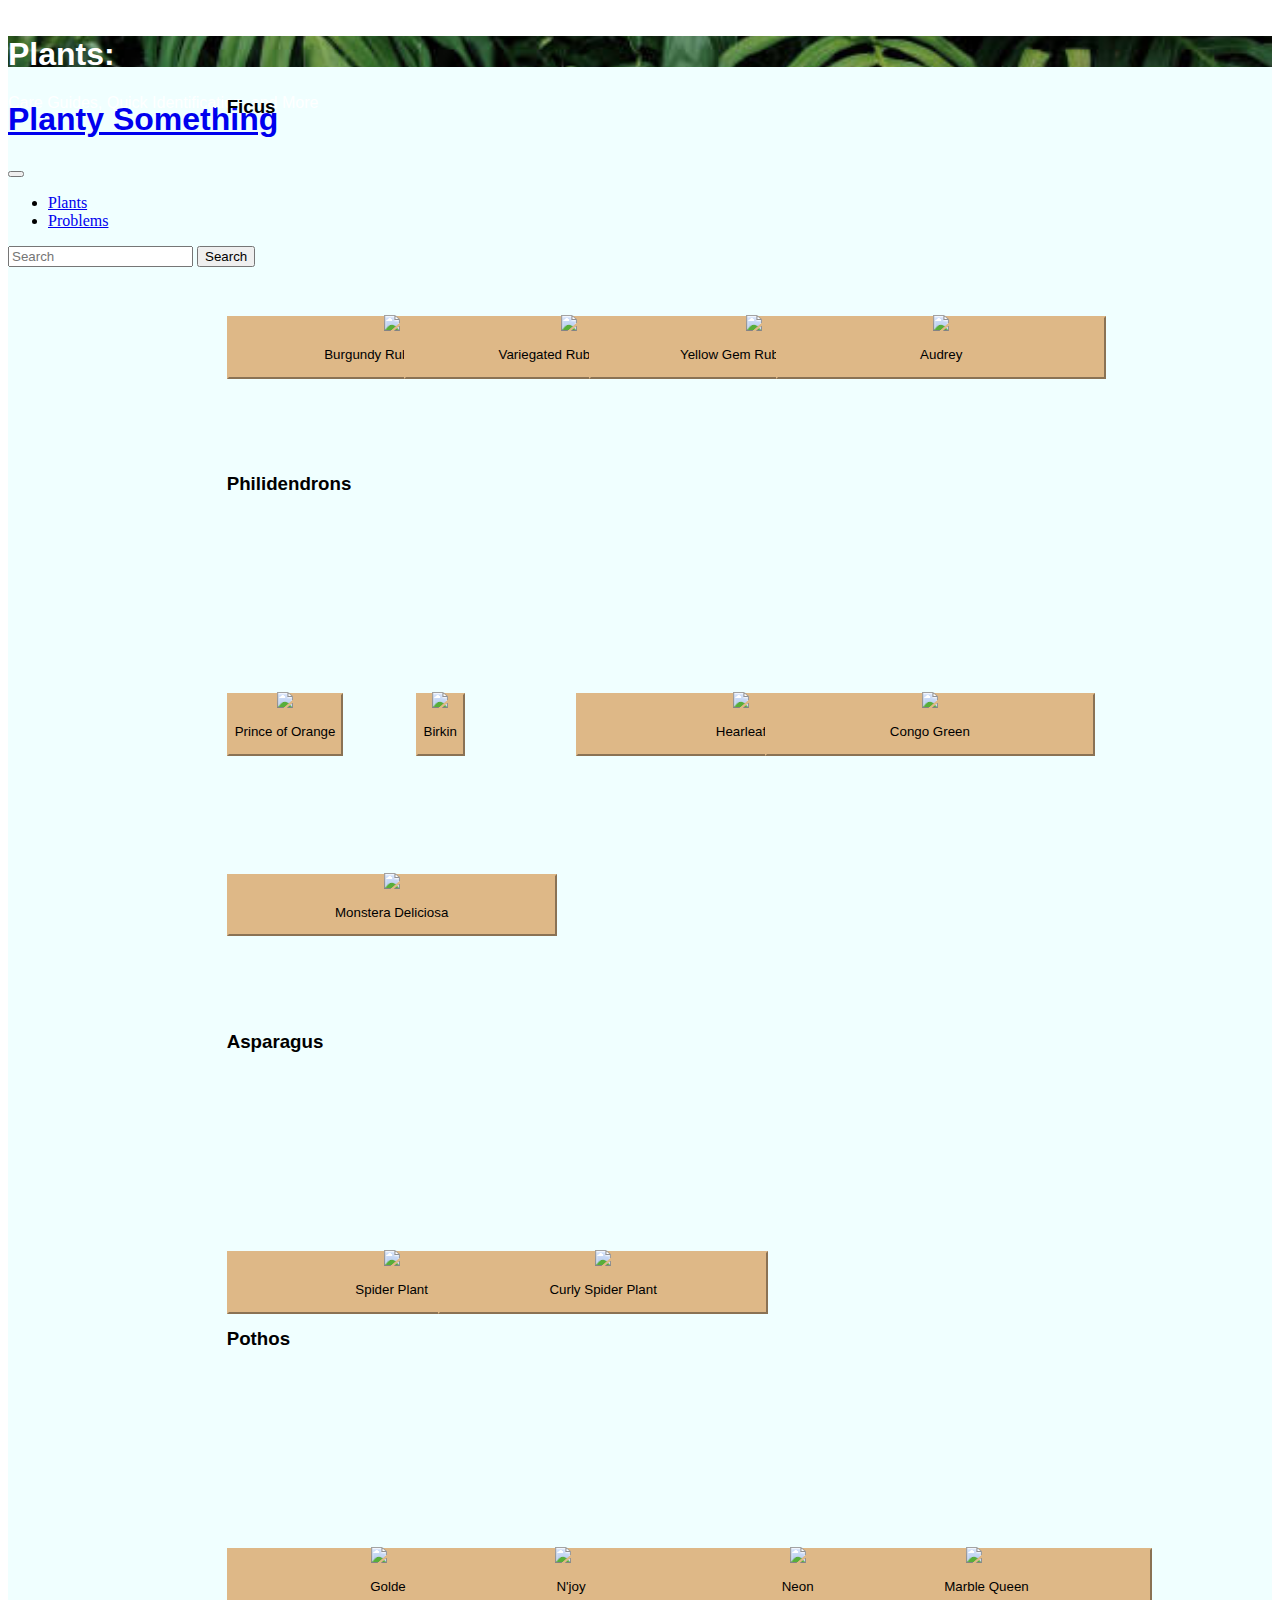
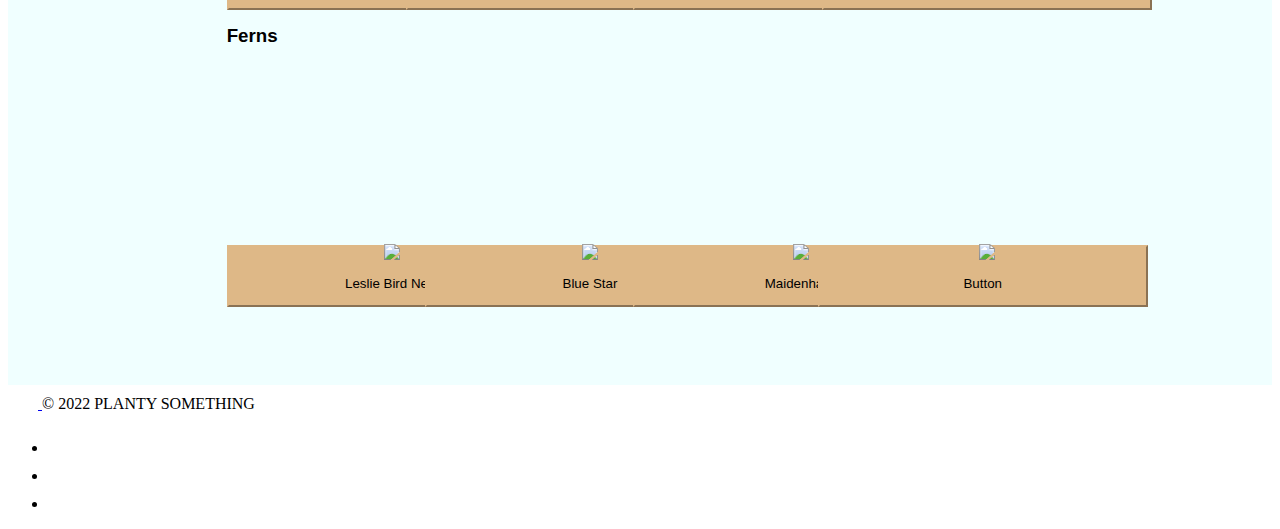
==== index.html @ ed26927f "Add files via upload" ====
<!DOCTYPE html>
<html lang="en">
<head>
    <meta charset="UTF-8">
    <meta http-equiv="X-UA-Compatible" content="IE=edge">
    <meta name="viewport" content="width=device-width, initial-scale=1.0">
    <title>CSCI202-Final_Project</title>

    <link href="https://cdn.jsdelivr.net/npm/bootstrap@5.1.3/dist/css/bootstrap.min.css" rel="stylesheet" integrity="sha384-1BmE4kWBq78iYhFldvKuhfTAU6auU8tT94WrHftjDbrCEXSU1oBoqyl2QvZ6jIW3" crossorigin="anonymous">
    <script src="https://cdn.jsdelivr.net/npm/bootstrap@5.1.3/dist/js/bootstrap.bundle.min.js" integrity="sha384-ka7Sk0Gln4gmtz2MlQnikT1wXgYsOg+OMhuP+IlRH9sENBO0LRn5q+8nbTov4+1p" crossorigin="anonymous"></script>    
    <link rel="canonical" href="https://getbootstrap.com/docs/5.1/examples/navbars/">
    <link href="/assets/bootstrap.min.css" rel="stylesheet">
    <link href="../assets/dist/css/bootstrap.min.css" rel="stylesheet">

    <style>
        .bd-placeholder-img {
          font-size: 1.125rem;
          text-anchor: middle;
          -webkit-user-select: none;
          -moz-user-select: none;
          user-select: none;
        }
  
        @media (min-width: 768px) {
          .bd-placeholder-img-lg {
            font-size: 3.5rem;
          }
        }
      </style>

    <link rel="stylesheet" href="CSS/style.css">
    <link href="CSS/navbar-top-fixed.css" rel="stylesheet">
    <link href="footers.css" rel="stylesheet">

    <link rel="stylesheet" href="https://use.typekit.net/kpl2wdz.css">
    <link rel="stylesheet" href="https://use.typekit.net/kpl2wdz.css">
    <link rel="stylesheet" href="https://use.typekit.net/kpl2wdz.css">
</head>
<body>
<nav class="navbar navbar-expand-md navbar-dark fixed-top bg-dark">
    <div class="container-fluid">
      <a class="navbar-brand" href="#"><h1>Planty Something</h1></a>
      <button class="navbar-toggler" type="button" data-bs-toggle="collapse" data-bs-target="#navbarCollapse" aria-controls="navbarCollapse" aria-expanded="false" aria-label="Toggle navigation">
        <span class="navbar-toggler-icon"></span>
      </button>
      <div class="collapse navbar-collapse" id="navbarCollapse">
        <ul class="navbar-nav me-auto mb-2 mb-md-0">
          <li class="nav-item">
            <a class="nav-link active" aria-current="page" href="index.html">Plants</a>
          </li>
          <li class="nav-item">
            <a class="nav-link" href="#">Problems</a>
          </li>
        </ul>
        <form class="d-flex">
          <input class="form-control me-2" type="search" placeholder="Search" aria-label="Search">
          <button class="btn btn-outline-success" type="submit">Search</button>
        </form>
      </div>
    </div>
</nav>
     <script src="../assets/dist/js/bootstrap.bundle.min.js"></script>

<div class="px-4 py-5 my-5 text-center" style="background-image: url(Images/plant-b4.jpeg); background-repeat: no-repeat; background-position:right; background-size: 100%; transform: rotate(180%);
margin-top: -20%;">
        <h1 class="display-5 fw-bold" style="color: white;">Plants:</h1>
        <div class="col-lg-6 mx-auto">
          <p class="lead mb-4" style="color: white;"> Care Guides, Quick Identification, and More</p>
          <div class="d-grid gap-2 d-sm-flex justify-content-sm-center">
          </div>
        </div>
</div>

<div id="container">
    <div id="content">

        <div class="row1">
        <h3 style="padding-bottom: 18%; padding-top: 3%;">Ficus</h3> 

        <div class="column">
            <button class="plant" style="width:330px;"><img id="Burg" src="images/burg-rubber.png"> <a style="   color: black; text-decoration: none;  font-family: effra-cc,sans-serif; font-weight: 400; font-style: normal;" href="Burgundy-Rubber.html"> 
              <p>Burgundy Rubber Tree</p></a></button>
        </div>

        <div class="column">
            <button class="plant" style="margin-left: -6%; width:330px;"><img id="Varg" src="images/varg-rubber.png" width="250px"> <a style="   color: black; text-decoration: none;  font-family: effra-cc,sans-serif; font-weight: 400; font-style: normal;" href="Vari-Rubber.html"> 
              <p>Variegated Rubber Tree</p></a></button>
        </div>

        <div class="column">
          <button class="plant" style="width:330px; margin-left: -8%;"><img id="Yellow-gem" src="images/Yellow-gem-rubber.png" width="210px"> <a style="   color: black; text-decoration: none;  font-family: effra-cc,sans-serif; font-weight: 400; font-style: normal;" href="Yellow-Rubber.html"> 
            <p>Yellow Gem Rubber Tree</p></a></button>
        </div>

        <div class="column">
        <button class="plant" style="width:330px; margin-left: -9%;"><img id="Audrey" src="images/Audrey-rubber.png" width="200px"> <a style="   color: black; text-decoration: none;  font-family: effra-cc,sans-serif; font-weight: 400; font-style: normal;" href="Audrey.html"> 
          <p>Audrey</p></a></button>
      </div>
      </div>

        <div class="row">
            <h3 style="padding-bottom: 18%; padding-top: 10%;">Philidendrons</h3> 

            <div class="column">
                <button class="plant"><img id="Orange" src="images/Phil-Prince-O.png" width="300px"> <a style="   color: black; text-decoration: none;  font-family: effra-cc,sans-serif; font-weight: 400; font-style: normal;" href="Phil-P-Orange.html"> 
                  <p>Prince of Orange</p></a></button>
            </div>

            <div class="column">
                <button class="plant"><img id="birkin" src="images/Phil-Burk.png" width="250px"> <a style="   color: black; text-decoration: none;  font-family: effra-cc,sans-serif; font-weight: 400; font-style: normal;" href="Phil-P-Orange.html"> 
                  <p>Birkin</p></a></button>
            </div>

            <div class="column">
              <button class="plant" style="margin-left: -15%; width:330px;"><img id="heart-leaf" src="images/Phil-heart-leaf.png" width="195px"> <a style="   color: black; text-decoration: none;  font-family: effra-cc,sans-serif; font-weight: 400; font-style: normal;" href="Phil-P-Orange.html"> 
                <p>Hearleaf</p></a></button>
          </div>

          <div class="column">
            <button class="plant" style="margin-left: -15%; width:330px;"><img id="congo" src="images/congo.png" width="195px"> <a style="   color: black; text-decoration: none;  font-family: effra-cc,sans-serif; font-weight: 400; font-style: normal;" href="Phil-P-Orange.html"> 
              <p>Congo Green</p></a></button>
        </div>
      </div>

      <div class="row1">

          <div class="column1">
            <button class="plant" style=" width:330px;"><img id="monstera" src="images/monstera.png" width="195px"> <a style="   color: black; text-decoration: none;  font-family: effra-cc,sans-serif; font-weight: 400; font-style: normal;" href="Phil-P-Orange.html"> 
              <p>Monstera Deliciosa</p></a></button>
        </div>

            <div hide id="shelf"></div>
        </div>

    
        <div class="row">
          <h3 style="padding-bottom: 18%;">Asparagus</h3> 
  
          <div class="column">
              <button class="plant" style="width:330px;"><img id="Spider" src="images/s-spider-plant.png"> <a style="   color: black; text-decoration: none;  font-family: effra-cc,sans-serif; font-weight: 400; font-style: normal;" href="Phil-P-Orange.html"> 
                <p>Spider Plant</p></a></button>
          </div>
  
          <div class="column">
              <button class="plant" style="margin-left: 12%; width:330px;"><img id="Curly-Spider" src="images/c-spider-plant.png" width="250px"> <a style="   color: black; text-decoration: none;  font-family: effra-cc,sans-serif; font-weight: 400; font-style: normal;" href="Phil-P-Orange.html"> 
                <p>Curly Spider Plant</p></a></button>
          </div>
  
      </div>
      </div>

      <div id="content">

        <div class="row">
          <h3 style="padding-bottom: 18%;">Pothos</h3> 
  
          <div class="column">
              <button class="plant" style="width:330px;"><img id="golden" src="images/golden-pothos.png"> <a style="   color: black; text-decoration: none;  font-family: effra-cc,sans-serif; font-weight: 400; font-style: normal;" href="Phil-P-Orange.html"> 
                <p>Golden</p></a></button>
          </div>
  
          <div class="column" tyle=" ">
            <button class="plant" style="margin-left: -5%; width:330px;"><img id="njoy" src="images/njoy-pothos.png"> <a style="   color: black; text-decoration: none;  font-family: effra-cc,sans-serif; font-weight: 400; font-style: normal;" href="Phil-P-Orange.html"> 
              <p>N'joy</p></a></button>
        </div>

        <div class="column" tyle=" ">
          <button class="plant" style="margin-left: 15%; width:330px;"><img id="neon" src="images/neon-pothos.png"> <a style="   color: black; text-decoration: none;  font-family: effra-cc,sans-serif; font-weight: 400; font-style: normal;" href="Phil-P-Orange.html"> 
            <p>Neon</p></a></button>
      </div>

      <div class="column" tyle=" ">
        <button class="plant" style="margin-left: 15%; width:330px;"><img id="marble" src="images/marble-pothos.png"> <a style="   color: black; text-decoration: none;  font-family: effra-cc,sans-serif; font-weight: 400; font-style: normal;" href="Phil-P-Orange.html"> 
          <p>Marble Queen</p></a></button>
    </div>
  
          </div>

        </div>


    <div id="content">

      <div class="row2">
        <h3 style="padding-bottom: 18%;">Ferns</h3> 

        <div class="column">
            <button class="plant" style="width:330px;"><img id="Leslie" src="images/Leslie-bird.png"> <a style="   color: black; text-decoration: none;  font-family: effra-cc,sans-serif; font-weight: 400; font-style: normal;" href="Phil-P-Orange.html"> 
              <p>Leslie Bird Nest</p></a></button>
        </div>

        <div class="column">
          <button class="plant" style="margin-left: 5%; width:330px;"><img id="star" src="images/blue-star.png"> <a style="   color: black; text-decoration: none;  font-family: effra-cc,sans-serif; font-weight: 400; font-style: normal;" href="Phil-P-Orange.html"> 
            <p>Blue Star</p></a></button>
      </div>

      <div class="column">
        <button class="plant" style="margin-left: 15%; width:330px;"><img id="hair" src="images/maiden-hair.png"> <a style="   color: black; text-decoration: none;  font-family: effra-cc,sans-serif; font-weight: 400; font-style: normal;" href="Phil-P-Orange.html"> 
          <p>Maidenhair</p></a></button>
    </div>

    <div class="column">
      <button class="plant" style="margin-left: 13%; width:330px;"><img id="button" src="images/button-fern.png"> <a style="   color: black; text-decoration: none;  font-family: effra-cc,sans-serif; font-weight: 400; font-style: normal;" href="Phil-P-Orange.html"> 
        <p>Button</p></a></button>
  </div>

      </div>
      </div>

 
  
  
  </div> 

  <div class="container">
    <footer class="d-flex flex-wrap justify-content-between align-items-center py-3 my-4 border-top">
      <div class="col-md-4 d-flex align-items-center">
        <a href="/" class="mb-3 me-2 mb-md-0 text-muted text-decoration-none lh-1">
          <svg class="bi" width="30" height="24"><use xlink:href="#bootstrap"/></svg>
        </a>
        <span class="text-muted">&copy; 2022 PLANTY SOMETHING</span>
      </div>
  
      <ul class="nav col-md-4 justify-content-end list-unstyled d-flex">
        <li class="ms-3"><a class="text-muted" href="#"><svg class="bi" width="24" height="24"><use xlink:href="#twitter"/></svg></a></li>
        <li class="ms-3"><a class="text-muted" href="#"><svg class="bi" width="24" height="24"><use xlink:href="#instagram"/></svg></a></li>
        <li class="ms-3"><a class="text-muted" href="#"><svg class="bi" width="24" height="24"><use xlink:href="#facebook"/></svg></a></li>
      </ul>
    </footer>
  </div>


<script>


</script>
</body>
</html>
---- CSS/style.css ----
#container {

    background-color:azure;
    margin-top: -5%;

    padding-bottom: 5%;

}

#content {
    margin-left: 9%;
    margin-right: 8%;



}

h1{
    font-family: anisette-std,sans-serif;
    font-weight: 600;
    font-style: normal;
}

h2 {
    font-family: forma-djr-deck,sans-serif;
    font-weight: 700;
    font-style: normal;

}

h3 {
    font-family: forma-djr-deck,sans-serif;
    font-weight: 700;
    font-style: normal;

}

h4 {
    font-family: forma-djr-deck,sans-serif;
    font-weight: 500;
    font-style: italic;

}

.plant {
    text-align: center;
    z-index: 15;
    margin-top: 5%;

    color: black;
    text-decoration: none;
 

    font-family: effra-cc,sans-serif;
    font-weight: 400;
    font-style: normal;

}

.label {
    text-align: center;
    z-index: 15;
    margin-top: 5%;

    font-family: effra-cc,sans-serif;
    font-weight: 400;
    font-style: normal;

}

p {
    font-family: effra-cc,sans-serif;
    font-weight: 400;
    font-style: normal;
    
}

.row1 {
    clear: both;

    margin-left: 10%;

}


.row {
    clear: both;

    margin-left: 10%;
    margin-bottom: 10%;

}

.row2 {
    clear: both;

    margin-left: 10%;
    margin-bottom: 10%;

}





.column {
    float: left;
    width: 20%;
}

.column-text {
    float: left;
    width: 30%;
}

.column1 {
    float: left;
    width: 20%;
    margin-top: 10%;
    margin-bottom: 10%;
}

.column1-text {
    float: left;
    width: 30%;
}



.plant {
    background-color:burlywood;
    border-color: burlywood;

    max-height: 80px;
    max-width: 340px;
    text-align: center;

    vertical-align: middle;
    position: relative;


}







#heart-leaf {
    margin-top: -80%;

}

#Orange {
    margin-top: -110%;


}

#birkin {
    margin-top: -95%;

}

#Burg {
    margin-top: -83%;
    width:200px;

}

#congo {
    margin-top: -100%;
    width: 300px;
    padding: 0px;

}

#monstera {
    margin-top: -95%;
    width: 220px;
    padding: 0px;

}

#Varg {
    margin-top: -95%;
    width:250px;

}

#Yellow-gem {
    Margin-top: -87%;

}

#Audrey {
    Margin-top: -88%;

}

#Spider {
    margin-top: -72%;
    width: 250px;

}

#Curly-Spider {
    margin-top: -72%;
    width: 230px;

}

#Leslie {
    margin-top: -100%;
    width: 250px;

}

#star {
    margin-top: -100%;
    width: 280px;

}

#hair {
    margin-top: -100%;
    margin-left: 2%;
    width: 300px;

}

#button {
    margin-top: -110%;
    margin-left: 3%;
    width: 260px;

}

#golden {
    margin-top: -82%;
    margin-left: -8%;
    width: 350px;

}

#njoy {
    margin-top: -160%;
    margin-left: -5%;
    width: 400px;

}

#neon {
    margin-top: -100%;
    width: 300px;

}

#marble {
    margin-top: -90%;
    margin-left: -8%;
    width: 250px;

}
---- CSS/navbar-top-fixed.css ----
/* Show it is fixed to the top */
body {
  min-height: 75rem;
  padding-top: 4.5rem;
}
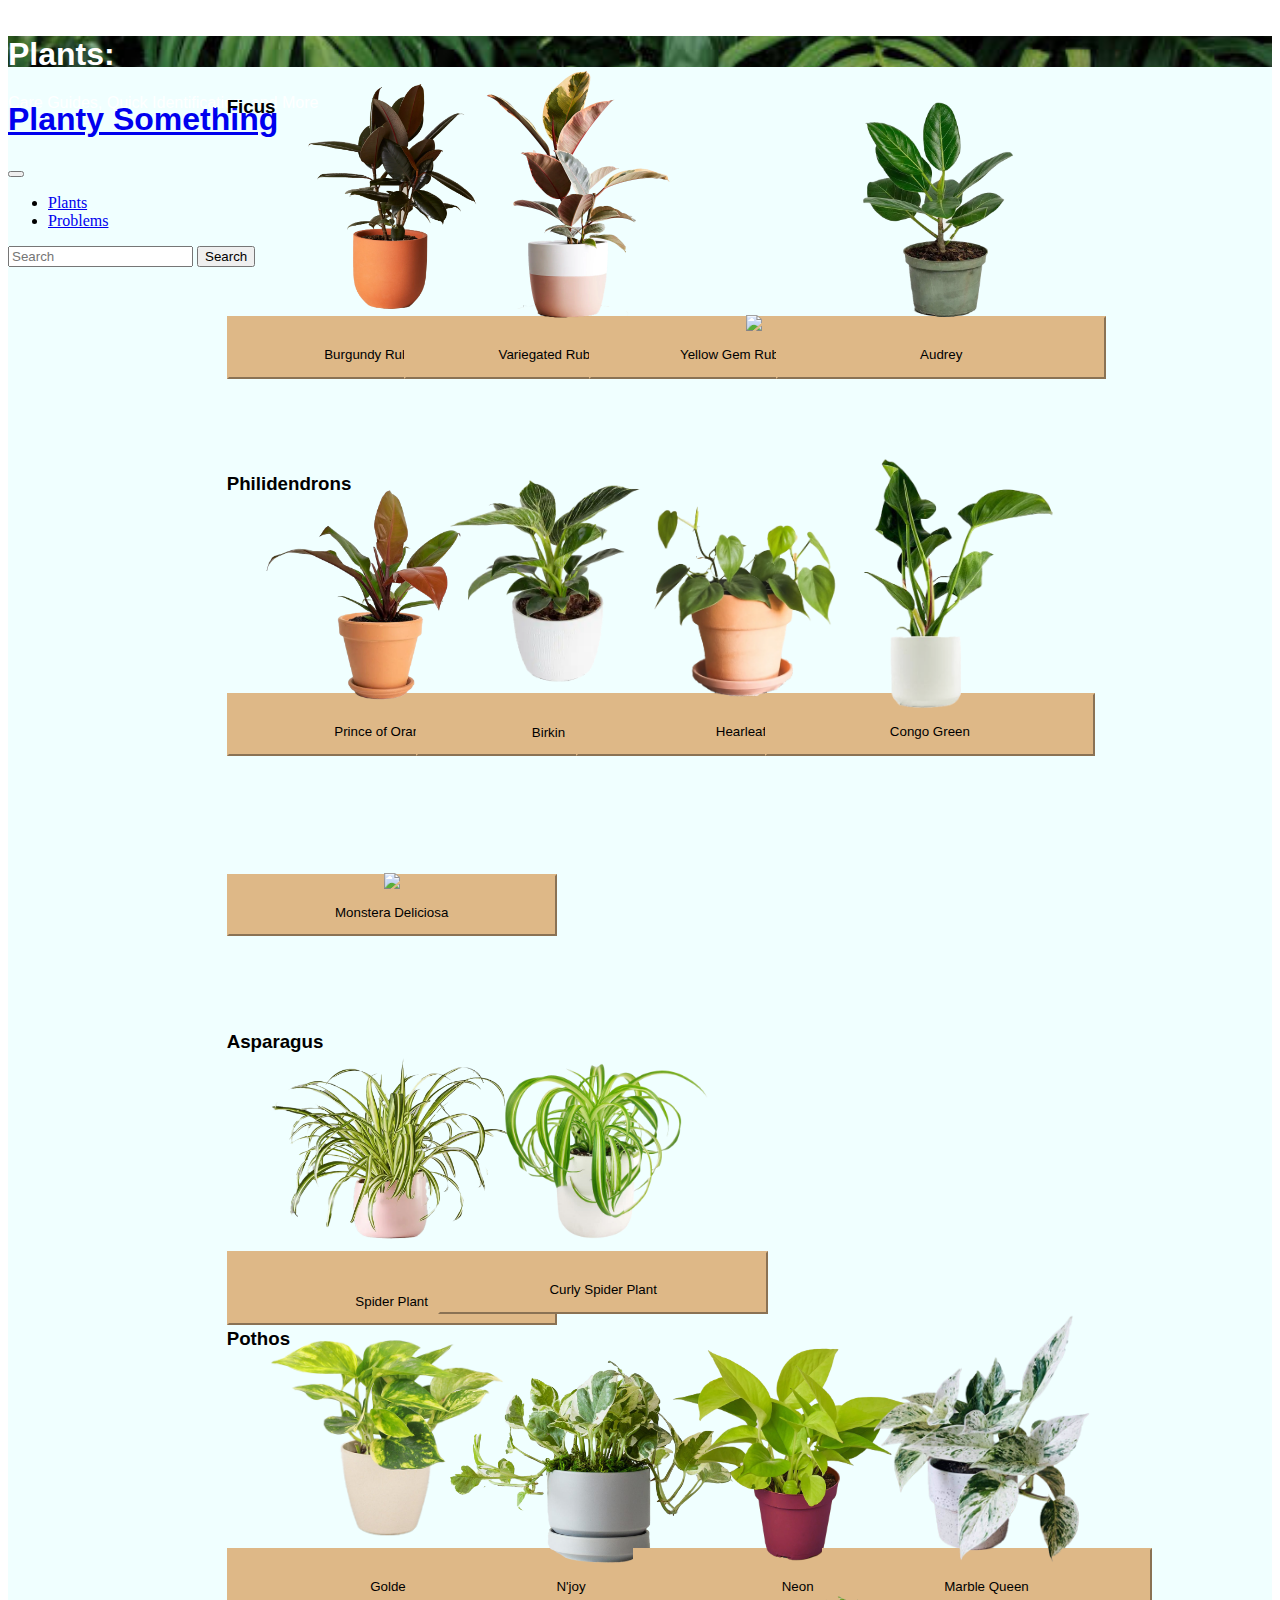
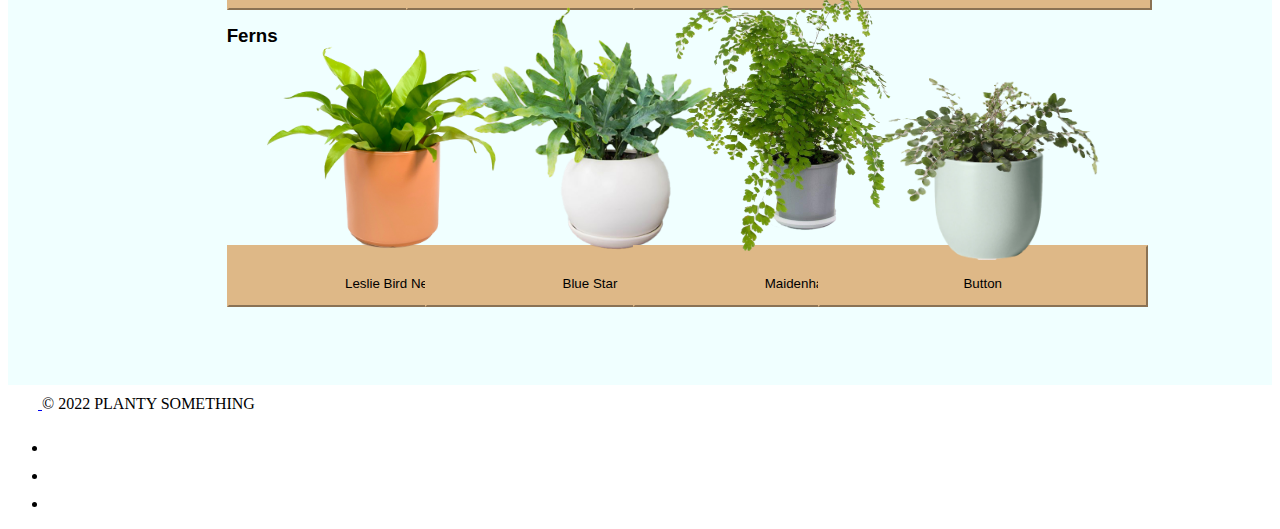
==== commit 4687674e: "Add files via upload" ====
--- a/index.html
+++ b/index.html
@@ -78,22 +78,22 @@
         <h3 style="padding-bottom: 18%; padding-top: 3%;">Ficus</h3> 
 
         <div class="column">
-            <button class="plant" style="width:330px;"><img id="Burg" src="images/burg-rubber.png"> <a style="   color: black; text-decoration: none;  font-family: effra-cc,sans-serif; font-weight: 400; font-style: normal;" href="Burgundy-Rubber.html"> 
+            <button class="plant" style="width:330px;"><img id="Burg" src="burg-rubber.png"> <a style="   color: black; text-decoration: none;  font-family: effra-cc,sans-serif; font-weight: 400; font-style: normal;" href="Burgundy-Rubber.html"> 
               <p>Burgundy Rubber Tree</p></a></button>
         </div>
 
         <div class="column">
-            <button class="plant" style="margin-left: -6%; width:330px;"><img id="Varg" src="images/varg-rubber.png" width="250px"> <a style="   color: black; text-decoration: none;  font-family: effra-cc,sans-serif; font-weight: 400; font-style: normal;" href="Vari-Rubber.html"> 
+            <button class="plant" style="margin-left: -6%; width:330px;"><img id="Varg" src="varg-rubber.png" width="250px"> <a style="   color: black; text-decoration: none;  font-family: effra-cc,sans-serif; font-weight: 400; font-style: normal;" href="Vari-Rubber.html"> 
               <p>Variegated Rubber Tree</p></a></button>
         </div>
 
         <div class="column">
-          <button class="plant" style="width:330px; margin-left: -8%;"><img id="Yellow-gem" src="images/Yellow-gem-rubber.png" width="210px"> <a style="   color: black; text-decoration: none;  font-family: effra-cc,sans-serif; font-weight: 400; font-style: normal;" href="Yellow-Rubber.html"> 
+          <button class="plant" style="width:330px; margin-left: -8%;"><img id="Yellow-gem" src="Yellow-gem-rubber.png" width="210px"> <a style="   color: black; text-decoration: none;  font-family: effra-cc,sans-serif; font-weight: 400; font-style: normal;" href="Yellow-Rubber.html"> 
             <p>Yellow Gem Rubber Tree</p></a></button>
         </div>
 
         <div class="column">
-        <button class="plant" style="width:330px; margin-left: -9%;"><img id="Audrey" src="images/Audrey-rubber.png" width="200px"> <a style="   color: black; text-decoration: none;  font-family: effra-cc,sans-serif; font-weight: 400; font-style: normal;" href="Audrey.html"> 
+        <button class="plant" style="width:330px; margin-left: -9%;"><img id="Audrey" src="Audrey-rubber.png" width="200px"> <a style="   color: black; text-decoration: none;  font-family: effra-cc,sans-serif; font-weight: 400; font-style: normal;" href="Audrey.html"> 
           <p>Audrey</p></a></button>
       </div>
       </div>
@@ -102,22 +102,22 @@
             <h3 style="padding-bottom: 18%; padding-top: 10%;">Philidendrons</h3> 
 
             <div class="column">
-                <button class="plant"><img id="Orange" src="images/Phil-Prince-O.png" width="300px"> <a style="   color: black; text-decoration: none;  font-family: effra-cc,sans-serif; font-weight: 400; font-style: normal;" href="Phil-P-Orange.html"> 
+                <button class="plant"><img id="Orange" src="Phil-Prince-O.png" width="300px"> <a style="   color: black; text-decoration: none;  font-family: effra-cc,sans-serif; font-weight: 400; font-style: normal;" href="Phil-P-Orange.html"> 
                   <p>Prince of Orange</p></a></button>
             </div>
 
             <div class="column">
-                <button class="plant"><img id="birkin" src="images/Phil-Burk.png" width="250px"> <a style="   color: black; text-decoration: none;  font-family: effra-cc,sans-serif; font-weight: 400; font-style: normal;" href="Phil-P-Orange.html"> 
+                <button class="plant"><img id="birkin" src="Phil-Burk.png" width="250px"> <a style="   color: black; text-decoration: none;  font-family: effra-cc,sans-serif; font-weight: 400; font-style: normal;" href="Phil-P-Orange.html"> 
                   <p>Birkin</p></a></button>
             </div>
 
             <div class="column">
-              <button class="plant" style="margin-left: -15%; width:330px;"><img id="heart-leaf" src="images/Phil-heart-leaf.png" width="195px"> <a style="   color: black; text-decoration: none;  font-family: effra-cc,sans-serif; font-weight: 400; font-style: normal;" href="Phil-P-Orange.html"> 
+              <button class="plant" style="margin-left: -15%; width:330px;"><img id="heart-leaf" src="Phil-heart-leaf.png" width="195px"> <a style="   color: black; text-decoration: none;  font-family: effra-cc,sans-serif; font-weight: 400; font-style: normal;" href="Phil-P-Orange.html"> 
                 <p>Hearleaf</p></a></button>
           </div>
 
           <div class="column">
-            <button class="plant" style="margin-left: -15%; width:330px;"><img id="congo" src="images/congo.png" width="195px"> <a style="   color: black; text-decoration: none;  font-family: effra-cc,sans-serif; font-weight: 400; font-style: normal;" href="Phil-P-Orange.html"> 
+            <button class="plant" style="margin-left: -15%; width:330px;"><img id="congo" src="congo.png" width="195px"> <a style="   color: black; text-decoration: none;  font-family: effra-cc,sans-serif; font-weight: 400; font-style: normal;" href="Phil-P-Orange.html"> 
               <p>Congo Green</p></a></button>
         </div>
       </div>
@@ -125,7 +125,7 @@
       <div class="row1">
 
           <div class="column1">
-            <button class="plant" style=" width:330px;"><img id="monstera" src="images/monstera.png" width="195px"> <a style="   color: black; text-decoration: none;  font-family: effra-cc,sans-serif; font-weight: 400; font-style: normal;" href="Phil-P-Orange.html"> 
+            <button class="plant" style=" width:330px;"><img id="monstera" src="monstera.png" width="195px"> <a style="   color: black; text-decoration: none;  font-family: effra-cc,sans-serif; font-weight: 400; font-style: normal;" href="Phil-P-Orange.html"> 
               <p>Monstera Deliciosa</p></a></button>
         </div>
 
@@ -137,12 +137,12 @@
           <h3 style="padding-bottom: 18%;">Asparagus</h3> 
   
           <div class="column">
-              <button class="plant" style="width:330px;"><img id="Spider" src="images/s-spider-plant.png"> <a style="   color: black; text-decoration: none;  font-family: effra-cc,sans-serif; font-weight: 400; font-style: normal;" href="Phil-P-Orange.html"> 
+              <button class="plant" style="width:330px;"><img id="Spider" src="s-spider-plant.png"> <a style="   color: black; text-decoration: none;  font-family: effra-cc,sans-serif; font-weight: 400; font-style: normal;" href="Phil-P-Orange.html"> 
                 <p>Spider Plant</p></a></button>
           </div>
   
           <div class="column">
-              <button class="plant" style="margin-left: 12%; width:330px;"><img id="Curly-Spider" src="images/c-spider-plant.png" width="250px"> <a style="   color: black; text-decoration: none;  font-family: effra-cc,sans-serif; font-weight: 400; font-style: normal;" href="Phil-P-Orange.html"> 
+              <button class="plant" style="margin-left: 12%; width:330px;"><img id="Curly-Spider" src="c-spider-plant.png" width="250px"> <a style="   color: black; text-decoration: none;  font-family: effra-cc,sans-serif; font-weight: 400; font-style: normal;" href="Phil-P-Orange.html"> 
                 <p>Curly Spider Plant</p></a></button>
           </div>
   
@@ -155,22 +155,22 @@
           <h3 style="padding-bottom: 18%;">Pothos</h3> 
   
           <div class="column">
-              <button class="plant" style="width:330px;"><img id="golden" src="images/golden-pothos.png"> <a style="   color: black; text-decoration: none;  font-family: effra-cc,sans-serif; font-weight: 400; font-style: normal;" href="Phil-P-Orange.html"> 
+              <button class="plant" style="width:330px;"><img id="golden" src="golden-pothos.png"> <a style="   color: black; text-decoration: none;  font-family: effra-cc,sans-serif; font-weight: 400; font-style: normal;" href="Phil-P-Orange.html"> 
                 <p>Golden</p></a></button>
           </div>
   
           <div class="column" tyle=" ">
-            <button class="plant" style="margin-left: -5%; width:330px;"><img id="njoy" src="images/njoy-pothos.png"> <a style="   color: black; text-decoration: none;  font-family: effra-cc,sans-serif; font-weight: 400; font-style: normal;" href="Phil-P-Orange.html"> 
+            <button class="plant" style="margin-left: -5%; width:330px;"><img id="njoy" src="njoy-pothos.png"> <a style="   color: black; text-decoration: none;  font-family: effra-cc,sans-serif; font-weight: 400; font-style: normal;" href="Phil-P-Orange.html"> 
               <p>N'joy</p></a></button>
         </div>
 
         <div class="column" tyle=" ">
-          <button class="plant" style="margin-left: 15%; width:330px;"><img id="neon" src="images/neon-pothos.png"> <a style="   color: black; text-decoration: none;  font-family: effra-cc,sans-serif; font-weight: 400; font-style: normal;" href="Phil-P-Orange.html"> 
+          <button class="plant" style="margin-left: 15%; width:330px;"><img id="neon" src="neon-pothos.png"> <a style="   color: black; text-decoration: none;  font-family: effra-cc,sans-serif; font-weight: 400; font-style: normal;" href="Phil-P-Orange.html"> 
             <p>Neon</p></a></button>
       </div>
 
       <div class="column" tyle=" ">
-        <button class="plant" style="margin-left: 15%; width:330px;"><img id="marble" src="images/marble-pothos.png"> <a style="   color: black; text-decoration: none;  font-family: effra-cc,sans-serif; font-weight: 400; font-style: normal;" href="Phil-P-Orange.html"> 
+        <button class="plant" style="margin-left: 15%; width:330px;"><img id="marble" src="marble-pothos.png"> <a style="   color: black; text-decoration: none;  font-family: effra-cc,sans-serif; font-weight: 400; font-style: normal;" href="Phil-P-Orange.html"> 
           <p>Marble Queen</p></a></button>
     </div>
   
@@ -185,22 +185,22 @@
         <h3 style="padding-bottom: 18%;">Ferns</h3> 
 
         <div class="column">
-            <button class="plant" style="width:330px;"><img id="Leslie" src="images/Leslie-bird.png"> <a style="   color: black; text-decoration: none;  font-family: effra-cc,sans-serif; font-weight: 400; font-style: normal;" href="Phil-P-Orange.html"> 
+            <button class="plant" style="width:330px;"><img id="Leslie" src="Leslie-bird.png"> <a style="   color: black; text-decoration: none;  font-family: effra-cc,sans-serif; font-weight: 400; font-style: normal;" href="Phil-P-Orange.html"> 
               <p>Leslie Bird Nest</p></a></button>
         </div>
 
         <div class="column">
-          <button class="plant" style="margin-left: 5%; width:330px;"><img id="star" src="images/blue-star.png"> <a style="   color: black; text-decoration: none;  font-family: effra-cc,sans-serif; font-weight: 400; font-style: normal;" href="Phil-P-Orange.html"> 
+          <button class="plant" style="margin-left: 5%; width:330px;"><img id="star" src="blue-star.png"> <a style="   color: black; text-decoration: none;  font-family: effra-cc,sans-serif; font-weight: 400; font-style: normal;" href="Phil-P-Orange.html"> 
             <p>Blue Star</p></a></button>
       </div>
 
       <div class="column">
-        <button class="plant" style="margin-left: 15%; width:330px;"><img id="hair" src="images/maiden-hair.png"> <a style="   color: black; text-decoration: none;  font-family: effra-cc,sans-serif; font-weight: 400; font-style: normal;" href="Phil-P-Orange.html"> 
+        <button class="plant" style="margin-left: 15%; width:330px;"><img id="hair" src="maiden-hair.png"> <a style="   color: black; text-decoration: none;  font-family: effra-cc,sans-serif; font-weight: 400; font-style: normal;" href="Phil-P-Orange.html"> 
           <p>Maidenhair</p></a></button>
     </div>
 
     <div class="column">
-      <button class="plant" style="margin-left: 13%; width:330px;"><img id="button" src="images/button-fern.png"> <a style="   color: black; text-decoration: none;  font-family: effra-cc,sans-serif; font-weight: 400; font-style: normal;" href="Phil-P-Orange.html"> 
+      <button class="plant" style="margin-left: 13%; width:330px;"><img id="button" src="button-fern.png"> <a style="   color: black; text-decoration: none;  font-family: effra-cc,sans-serif; font-weight: 400; font-style: normal;" href="Phil-P-Orange.html"> 
         <p>Button</p></a></button>
   </div>
 
